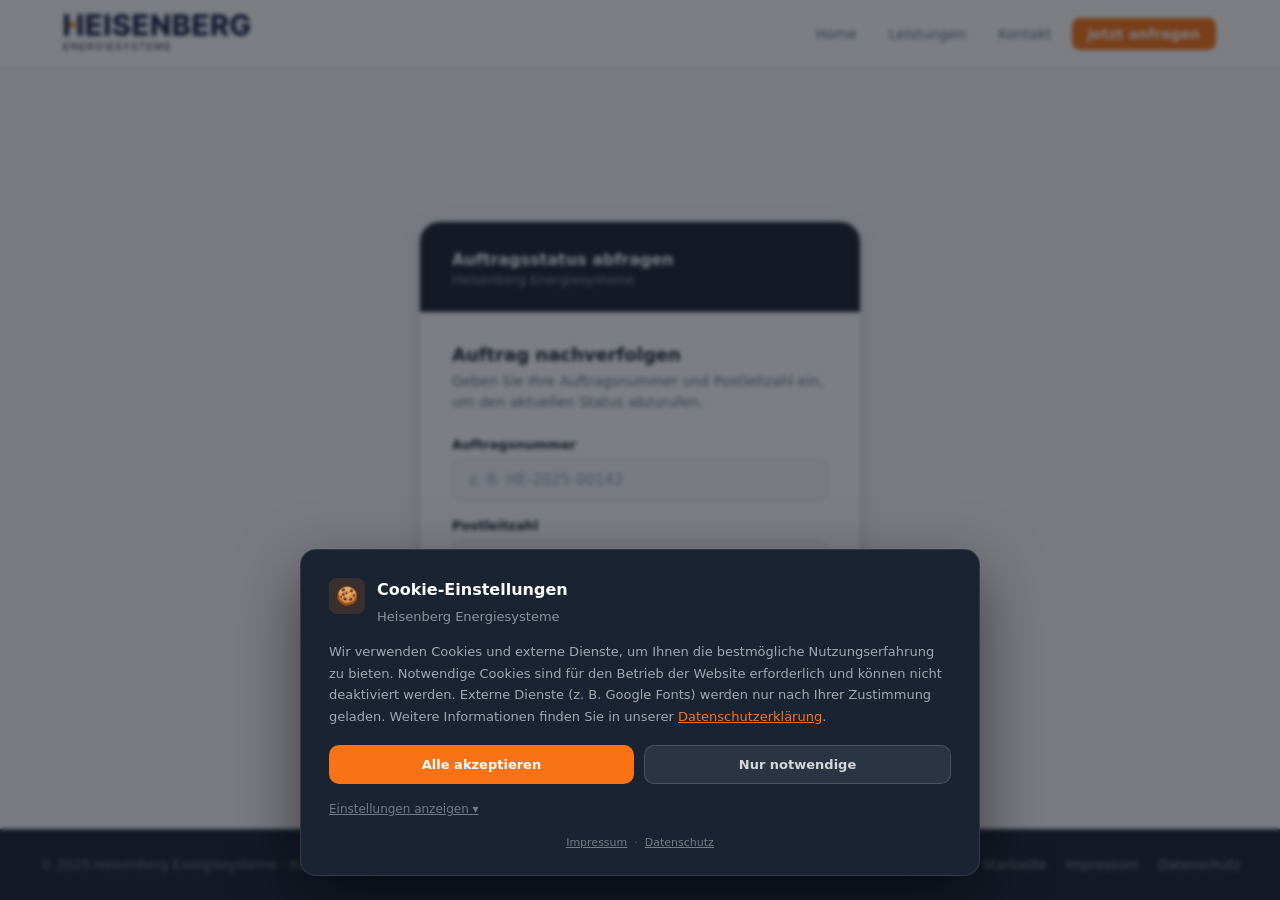
==== auftragsabfrage.html @ d3077f02 "Auftragsabfrage: Monday.com Status-Phasen einbauen (10 Werte) https://claude.ai/code/session_01C6KU7" ====
<!DOCTYPE html>
<html lang="de">
<head>
  <meta charset="UTF-8" />
  <meta name="viewport" content="width=device-width, initial-scale=1.0" />
  <title>Auftragsabfrage – Heisenberg Energiesysteme</title>
  <style>
    *, *::before, *::after { box-sizing: border-box; margin: 0; padding: 0; }

    :root {
      --orange:      #f97316;
      --orange-dark: #ea6c10;
      --orange-light:#fff7ed;
      --orange-mid:  #fed7aa;
      --navy:        #1a2332;
      --gray:        #64748b;
      --gray-light:  #f8fafc;
      --gray-mid:    #e2e8f0;
      --radius:      12px;
      --shadow:      0 4px 24px rgba(0,0,0,0.10), 0 2px 8px rgba(0,0,0,0.06);
    }

    body {
      font-family: 'Inter', system-ui, sans-serif;
      background: var(--gray-light);
      min-height: 100vh;
      display: flex;
      flex-direction: column;
      color: var(--navy);
    }

    /* ── Site Header ── */
    .site-header {
      background: #fff;
      border-bottom: 1px solid var(--gray-mid);
      position: sticky; top: 0; z-index: 100;
    }
    .site-header-inner {
      max-width: 1200px; margin: 0 auto; padding: 0 24px;
      height: 68px; display: flex; align-items: center; justify-content: space-between;
    }
    .site-nav { display: flex; align-items: center; gap: 8px; }
    .site-nav a {
      font-size: 14px; font-weight: 500; color: var(--gray);
      padding: 6px 12px; border-radius: 8px; text-decoration: none;
      transition: color 0.2s, background 0.2s;
    }
    .site-nav a:hover { color: var(--navy); background: var(--gray-light); }
    .site-nav .btn-nav {
      background: var(--orange); color: #fff;
      padding: 8px 16px; border-radius: 8px;
      font-weight: 600;
    }
    .site-nav .btn-nav:hover { background: var(--orange-dark); }

    /* ── Main content area ── */
    .page-main {
      flex: 1;
      display: flex;
      align-items: center;
      justify-content: center;
      padding: 48px 24px;
    }

    /* ── Site Footer ── */
    .site-footer {
      background: var(--navy);
      padding: 28px 24px;
    }
    .site-footer-inner {
      max-width: 1200px; margin: 0 auto;
      display: flex; align-items: center; justify-content: space-between;
      flex-wrap: wrap; gap: 16px;
    }
    .site-footer p { font-size: 13px; color: rgba(255,255,255,0.4); }
    .site-footer-links { display: flex; gap: 20px; }
    .site-footer-links a {
      font-size: 13px; color: rgba(255,255,255,0.5);
      text-decoration: none; transition: color 0.2s;
    }
    .site-footer-links a:hover { color: var(--orange); }

    @media (max-width: 500px) {
      .site-nav a:not(.btn-nav) { display: none; }
      .site-footer-inner { flex-direction: column; align-items: flex-start; gap: 10px; }
    }

    .widget {
      background: #fff;
      border-radius: 20px;
      box-shadow: var(--shadow);
      width: 100%;
      max-width: 440px;
      overflow: hidden;
    }

    /* Header */
    .widget-header {
      background: var(--navy);
      padding: 28px 32px 24px;
      display: flex;
      align-items: center;
      gap: 12px;
    }

    .widget-logo {
      width: 36px;
      height: 36px;
      background: var(--orange);
      border-radius: 8px;
      display: flex;
      align-items: center;
      justify-content: center;
      flex-shrink: 0;
    }

    .widget-logo svg { width: 20px; height: 20px; stroke: #fff; fill: none; stroke-width: 2; stroke-linecap: round; stroke-linejoin: round; }

    .widget-header-text strong {
      display: block;
      font-size: 15px;
      font-weight: 700;
      color: #fff;
    }

    .widget-header-text span {
      font-size: 12px;
      color: rgba(255,255,255,0.55);
    }

    /* Body */
    .widget-body { padding: 32px; }

    /* Steps */
    .step { display: none; }
    .step.active { display: block; animation: fadeIn 0.25s ease; }

    @keyframes fadeIn {
      from { opacity: 0; transform: translateY(8px); }
      to   { opacity: 1; transform: translateY(0); }
    }

    /* Step 1 – Form */
    .step-title {
      font-size: 18px;
      font-weight: 800;
      color: var(--navy);
      margin-bottom: 6px;
    }

    .step-subtitle {
      font-size: 14px;
      color: var(--gray);
      margin-bottom: 24px;
      line-height: 1.5;
    }

    .form-group {
      display: flex;
      flex-direction: column;
      gap: 6px;
      margin-bottom: 16px;
    }

    .form-group label {
      font-size: 13px;
      font-weight: 600;
      color: var(--navy);
    }

    .form-group input {
      font-family: inherit;
      font-size: 15px;
      color: var(--navy);
      background: var(--gray-light);
      border: 1.5px solid var(--gray-mid);
      border-radius: 10px;
      padding: 12px 16px;
      outline: none;
      transition: border-color 0.2s, box-shadow 0.2s;
      width: 100%;
    }

    .form-group input::placeholder { color: #94a3b8; }

    .form-group input:focus {
      border-color: var(--orange);
      box-shadow: 0 0 0 3px rgba(249,115,22,0.12);
      background: #fff;
    }

    .form-error {
      display: none;
      font-size: 12px;
      color: #dc2626;
      background: #fef2f2;
      border: 1px solid #fecaca;
      border-radius: 8px;
      padding: 9px 13px;
      margin-bottom: 16px;
    }

    .form-error.visible { display: block; }

    .btn {
      display: flex;
      align-items: center;
      justify-content: center;
      gap: 8px;
      width: 100%;
      padding: 14px 20px;
      font-family: inherit;
      font-size: 15px;
      font-weight: 700;
      border: none;
      border-radius: var(--radius);
      cursor: pointer;
      transition: background 0.2s, transform 0.15s;
    }

    .btn:active { transform: scale(0.98); }

    .btn-primary {
      background: var(--orange);
      color: #fff;
    }

    .btn-primary:hover { background: var(--orange-dark); }
    .btn-primary:disabled { background: var(--gray-mid); color: var(--gray); cursor: not-allowed; transform: none; }

    .btn-outline {
      background: transparent;
      color: var(--navy);
      border: 1.5px solid var(--gray-mid);
      margin-top: 10px;
      font-size: 14px;
      font-weight: 600;
    }

    .btn-outline:hover { border-color: var(--orange); color: var(--orange); }

    /* Step 2 – Loading */
    .loading-wrap {
      display: flex;
      flex-direction: column;
      align-items: center;
      gap: 24px;
      padding: 12px 0;
    }

    .spinner {
      width: 56px;
      height: 56px;
      border: 4px solid var(--orange-mid);
      border-top-color: var(--orange);
      border-radius: 50%;
      animation: spin 0.75s linear infinite;
    }

    @keyframes spin { to { transform: rotate(360deg); } }

    .loading-label {
      font-size: 15px;
      font-weight: 600;
      color: var(--navy);
    }

    .progress-bar-track {
      width: 100%;
      height: 6px;
      background: var(--gray-mid);
      border-radius: 999px;
      overflow: hidden;
    }

    .progress-bar-fill {
      height: 100%;
      background: var(--orange);
      border-radius: 999px;
      width: 0%;
      transition: width 0.3s ease;
    }

    .progress-pct {
      font-size: 12px;
      color: var(--gray);
      text-align: right;
      margin-top: 6px;
    }

    /* Step 3 – Result */
    .result-found {
      display: flex;
      flex-direction: column;
      gap: 20px;
    }

    .result-icon-wrap {
      display: flex;
      justify-content: center;
    }

    .result-icon {
      width: 64px;
      height: 64px;
      border-radius: 50%;
      display: flex;
      align-items: center;
      justify-content: center;
    }

    .result-icon.success { background: #f0fdf4; }
    .result-icon.error   { background: #fef2f2; }

    .result-icon svg { width: 32px; height: 32px; fill: none; stroke-width: 2; stroke-linecap: round; stroke-linejoin: round; }
    .result-icon.success svg { stroke: #22c55e; }
    .result-icon.error svg   { stroke: #ef4444; }

    .result-heading {
      text-align: center;
    }

    .result-heading h3 {
      font-size: 18px;
      font-weight: 800;
      color: var(--navy);
      margin-bottom: 4px;
    }

    .result-heading p {
      font-size: 14px;
      color: var(--gray);
    }

    .result-card {
      background: var(--gray-light);
      border: 1px solid var(--gray-mid);
      border-radius: var(--radius);
      overflow: hidden;
    }

    .result-card-header {
      padding: 12px 16px;
      background: var(--navy);
      font-size: 11px;
      font-weight: 700;
      letter-spacing: 0.1em;
      text-transform: uppercase;
      color: rgba(255,255,255,0.6);
    }

    .result-row {
      display: flex;
      align-items: center;
      justify-content: space-between;
      padding: 14px 16px;
      border-bottom: 1px solid var(--gray-mid);
      gap: 12px;
    }

    .result-row:last-child { border-bottom: none; }

    .result-row-label {
      font-size: 13px;
      color: var(--gray);
      font-weight: 500;
      flex-shrink: 0;
    }

    .result-row-value {
      font-size: 14px;
      font-weight: 700;
      color: var(--navy);
      text-align: right;
    }

    .status-badge {
      display: inline-flex;
      align-items: center;
      gap: 5px;
      padding: 3px 10px;
      border-radius: 999px;
      font-size: 12px;
      font-weight: 700;
    }

    .status-badge::before {
      content: '';
      width: 7px;
      height: 7px;
      border-radius: 50%;
      background: currentColor;
      opacity: 0.8;
    }

    /* Monday.com Status-Farben */
    .s-keine          { background: #e8e8e8; color: #333; }
    .s-antrag-nein    { background: #fde8ec; color: #c0003c; }
    .s-datenpruefung  { background: #fde8f5; color: #b3008a; }
    .s-anmeldung      { background: #e8f1ff; color: #1a5bd1; }
    .s-netz-erf       { background: #e3f9e5; color: #00854d; }
    .s-einspeise      { background: #d6f5e3; color: #037f4c; }
    .s-warten-bebau   { background: #d6f0f5; color: #0077a8; }
    .s-fertigmeldung  { background: #fff3d6; color: #b36a00; }
    .s-abgeschlossen  { background: #d0f0e0; color: #006644; }
    .s-warten-dok     { background: #d6eeff; color: #0059b3; }
    .s-fallback       { background: #f1f5f9; color: #64748b; }
  </style>
</head>
<body>

<!-- SITE HEADER -->
<header class="site-header">
  <div class="site-header-inner">
    <a href="index.html">
      <img src="heisenberg_logo.svg" alt="Heisenberg Energiesysteme" height="36" />
    </a>
    <nav class="site-nav">
      <a href="index.html">Home</a>
      <a href="index.html#leistungen">Leistungen</a>
      <a href="index.html#kontakt">Kontakt</a>
      <a href="index.html#kontakt" class="btn-nav">Jetzt anfragen</a>
    </nav>
  </div>
</header>

<main class="page-main">
<div class="widget">

  <!-- Header -->
  <div class="widget-header">
    <div>
      <strong style="display:block;font-size:16px;font-weight:700;color:#fff">Auftragsstatus abfragen</strong>
      <span style="font-size:13px;color:rgba(255,255,255,0.55)">Heisenberg Energiesysteme</span>
    </div>
  </div>

  <div class="widget-body">

    <!-- STEP 1: Eingabe -->
    <div class="step active" id="step-1">
      <p class="step-title">Auftrag nachverfolgen</p>
      <p class="step-subtitle">Geben Sie Ihre Auftragsnummer und Postleitzahl ein, um den aktuellen Status abzurufen.</p>

      <div class="form-group">
        <label for="auftragsnummer">Auftragsnummer</label>
        <input type="text" id="auftragsnummer" placeholder="z. B. HE-2025-00142" autocomplete="off" />
      </div>

      <div class="form-group">
        <label for="plz">Postleitzahl</label>
        <input type="text" id="plz" placeholder="z. B. 31228" maxlength="5" autocomplete="off" />
      </div>

      <div class="form-error" id="input-error">Bitte Auftragsnummer und PLZ eingeben.</div>

      <button class="btn btn-primary" id="btn-submit">
        Status abrufen
        <svg width="16" height="16" viewBox="0 0 24 24" fill="none" stroke="currentColor" stroke-width="2.5" stroke-linecap="round" stroke-linejoin="round"><line x1="5" y1="12" x2="19" y2="12"/><polyline points="12 5 19 12 12 19"/></svg>
      </button>
    </div>

    <!-- STEP 2: Laden -->
    <div class="step" id="step-2">
      <div class="loading-wrap">
        <div class="spinner"></div>
        <p class="loading-label" id="loading-label">Auftrag wird gesucht…</p>
        <div style="width:100%">
          <div class="progress-bar-track">
            <div class="progress-bar-fill" id="progress-fill"></div>
          </div>
          <p class="progress-pct" id="progress-pct">0%</p>
        </div>
      </div>
    </div>

    <!-- STEP 3: Ergebnis -->
    <div class="step" id="step-3">

      <!-- Gefunden -->
      <div class="result-found" id="result-found" style="display:none">
        <div class="result-icon-wrap">
          <div class="result-icon success">
            <svg viewBox="0 0 24 24"><path d="M22 11.08V12a10 10 0 1 1-5.93-9.14"/><polyline points="22 4 12 14.01 9 11.01"/></svg>
          </div>
        </div>
        <div class="result-heading">
          <h3>Auftrag gefunden</h3>
          <p>Aktuelle Informationen zu Ihrem Auftrag</p>
        </div>
        <div class="result-card">
          <div class="result-card-header">Auftragsdetails</div>
          <div class="result-row">
            <span class="result-row-label">Kundenname</span>
            <span class="result-row-value" id="result-name">–</span>
          </div>
          <div class="result-row">
            <span class="result-row-label">PV-Status</span>
            <span class="result-row-value" id="result-status">–</span>
          </div>
        </div>
        <button class="btn btn-outline" id="btn-reset-found">Neue Abfrage starten</button>
      </div>

      <!-- Nicht gefunden -->
      <div class="result-found" id="result-not-found" style="display:none">
        <div class="result-icon-wrap">
          <div class="result-icon error">
            <svg viewBox="0 0 24 24"><circle cx="12" cy="12" r="10"/><line x1="15" y1="9" x2="9" y2="15"/><line x1="9" y1="9" x2="15" y2="15"/></svg>
          </div>
        </div>
        <div class="result-heading">
          <h3>Auftrag nicht gefunden</h3>
          <p>Die Kombination aus Auftragsnummer und PLZ konnte keinem Auftrag zugeordnet werden.</p>
        </div>
        <button class="btn btn-primary" id="btn-reset-notfound">Erneut versuchen</button>
        <a href="mailto:info@heisenberg-energiesysteme.de" style="display:block;text-align:center;margin-top:12px;font-size:13px;color:var(--orange);font-weight:600;">info@heisenberg-energiesysteme.de</a>
      </div>

    </div>

  </div><!-- /widget-body -->
</div><!-- /widget -->

<script>
  const WEBHOOK = 'https://n8n.mercolutio.eu/webhook/widget-vorgang';

  function showStep(n) {
    document.querySelectorAll('.step').forEach(s => s.classList.remove('active'));
    document.getElementById('step-' + n).classList.add('active');
  }

  function getStatusBadge(status) {
    const s = (status || '').toLowerCase().trim();
    // Flexible Keyword-Matching für Monday.com Status-Labels
    if (s.includes('keine beauftragung') || s === '')
      return badge('s-keine', 'Keine Beauftragung');
    if (s.includes('antrag noch nicht'))
      return badge('s-antrag-nein', 'Antrag noch nicht angenommen');
    if (s.includes('datenprüfung') || s.includes('datenpruefung'))
      return badge('s-datenpruefung', 'Datenprüfung');
    if (s.includes('anmeldung in bearb'))
      return badge('s-anmeldung', 'Anmeldung in Bearbeitung');
    if (s.includes('netzanmeldung erf'))
      return badge('s-netz-erf', 'Netzanmeldung erfolgreich');
    if (s.includes('einspeisezusage'))
      return badge('s-einspeise', 'Einspeisezusage erhalten');
    if (s.includes('warten auf bebauung'))
      return badge('s-warten-bebau', 'Warten auf Bebauung');
    if (s.includes('fertigmeldung'))
      return badge('s-fertigmeldung', 'Fertigmeldung eingereicht');
    if (s.includes('abgeschlossen'))
      return badge('s-abgeschlossen', 'Abgeschlossen / Anlage in Betrieb');
    if (s.includes('wartend auf dokum') || s.includes('warten auf dokum'))
      return badge('s-warten-dok', 'Wartend auf Dokumente');
    // Fallback: Rohwert anzeigen
    return badge('s-fallback', status || '–');
  }

  function badge(cls, label) {
    return `<span class="status-badge ${cls}">${label}</span>`;
  }

  function animateProgress(cb) {
    const fill = document.getElementById('progress-fill');
    const pct  = document.getElementById('progress-pct');
    const label = document.getElementById('loading-label');
    let val = 0;

    const labels = [
      [0,  'Auftrag wird gesucht…'],
      [40, 'Daten werden geladen…'],
      [75, 'Status wird ermittelt…'],
      [95, 'Fast fertig…'],
    ];

    const iv = setInterval(() => {
      val = Math.min(val + Math.random() * 8 + 2, 95);
      fill.style.width = val + '%';
      pct.textContent = Math.round(val) + '%';
      for (const [t, l] of labels) { if (val >= t) label.textContent = l; }
      if (val >= 95) clearInterval(iv);
    }, 180);

    setTimeout(() => {
      clearInterval(iv);
      fill.style.width = '100%';
      pct.textContent = '100%';
      setTimeout(cb, 300);
    }, 2200);
  }

  function reset() {
    document.getElementById('auftragsnummer').value = '';
    document.getElementById('plz').value = '';
    document.getElementById('input-error').classList.remove('visible');
    document.getElementById('progress-fill').style.width = '0%';
    document.getElementById('progress-pct').textContent = '0%';
    showStep(1);
  }

  document.getElementById('btn-submit').addEventListener('click', async () => {
    const nr  = document.getElementById('auftragsnummer').value.trim();
    const plz = document.getElementById('plz').value.trim();
    const err = document.getElementById('input-error');

    if (!nr || !plz) { err.classList.add('visible'); return; }
    err.classList.remove('visible');

    showStep(2);

    let responseData = null;
    let fetchError   = false;

    const fetchPromise = fetch(WEBHOOK, {
      method: 'POST',
      headers: { 'Content-Type': 'application/json' },
      body: JSON.stringify({ auftragsnummer: nr, plz }),
    })
    .then(r => r.json())
    .then(d => { responseData = d; })
    .catch(() => { fetchError = true; });

    animateProgress(async () => {
      await fetchPromise;

      document.getElementById('result-found').style.display     = 'none';
      document.getElementById('result-not-found').style.display = 'none';

      if (!fetchError && responseData && responseData.found) {
        document.getElementById('result-name').textContent   = responseData.name   || '–';
        document.getElementById('result-status').innerHTML   = getStatusBadge(responseData.pvStatus);
        document.getElementById('result-found').style.display = 'flex';
      } else {
        document.getElementById('result-not-found').style.display = 'flex';
      }

      showStep(3);
    });
  });

  document.getElementById('btn-reset-found').addEventListener('click', reset);
  document.getElementById('btn-reset-notfound').addEventListener('click', reset);

  document.querySelectorAll('#step-1 input').forEach(input => {
    input.addEventListener('keydown', e => {
      if (e.key === 'Enter') document.getElementById('btn-submit').click();
    });
  });
</script>
</div><!-- /.widget -->
</main>

<!-- SITE FOOTER -->
<footer class="site-footer">
  <div class="site-footer-inner">
    <p>&copy; 2025 Heisenberg Energiesysteme · Konsumstrasse 2, 31228 Peine</p>
    <div class="site-footer-links">
      <a href="index.html">Startseite</a>
      <a href="impressum.html">Impressum</a>
      <a href="datenschutz.html">Datenschutz</a>
    </div>
  </div>
</footer>

<script src="cookie-banner.js"></script>
</body>
</html>
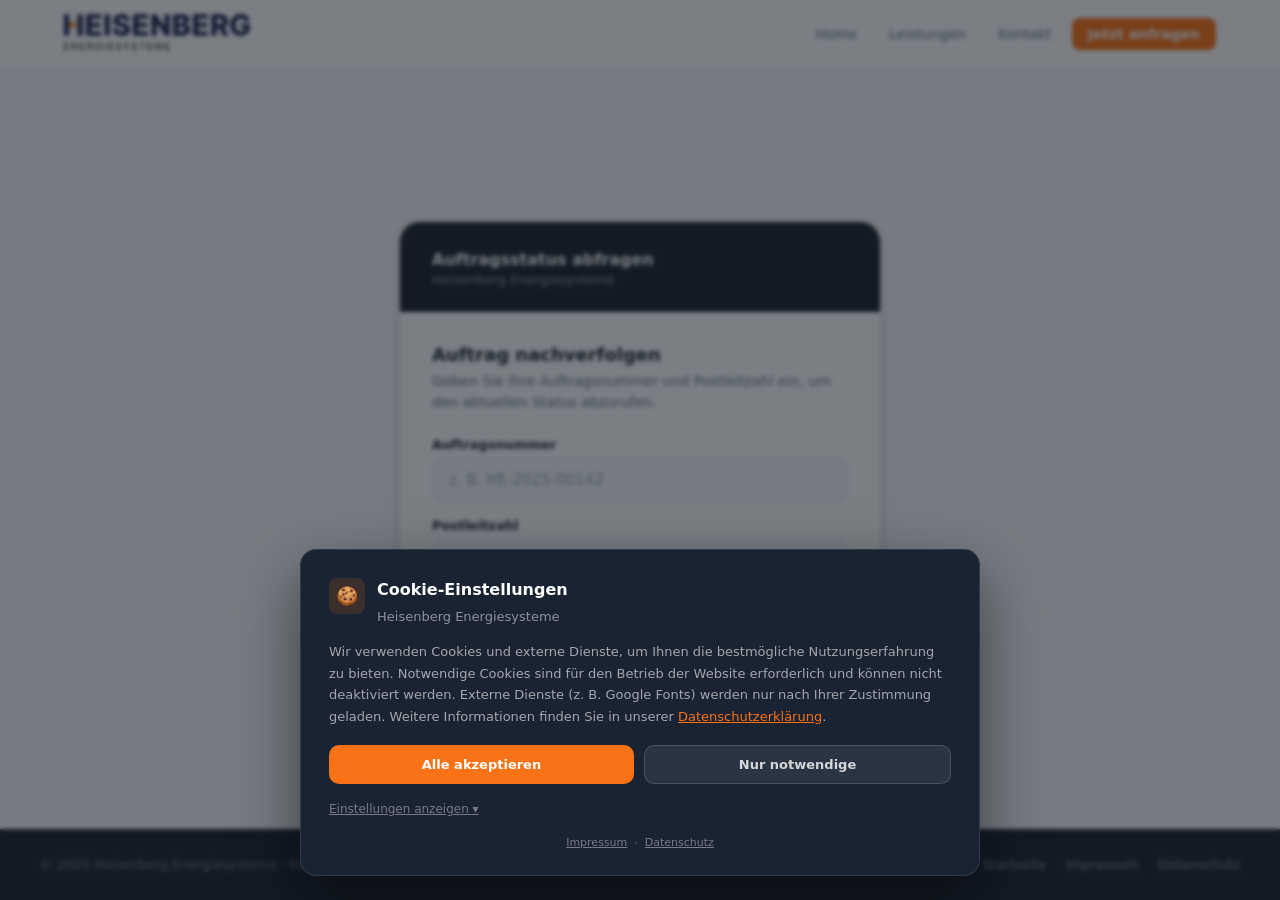
==== commit 59db3a3b: "Fix pipeline design and spacing in Auftragsabfrage - Reduce icon size 32→28px and tighten connector " ====
--- a/auftragsabfrage.html
+++ b/auftragsabfrage.html
@@ -90,7 +90,7 @@
       border-radius: 20px;
       box-shadow: var(--shadow);
       width: 100%;
-      max-width: 440px;
+      max-width: 480px;
       overflow: hidden;
     }
 
@@ -393,18 +393,60 @@
       opacity: 0.8;
     }
 
-    /* Monday.com Status-Farben */
-    .s-keine          { background: #e8e8e8; color: #333; }
-    .s-antrag-nein    { background: #fde8ec; color: #c0003c; }
-    .s-datenpruefung  { background: #fde8f5; color: #b3008a; }
-    .s-anmeldung      { background: #e8f1ff; color: #1a5bd1; }
-    .s-netz-erf       { background: #e3f9e5; color: #00854d; }
-    .s-einspeise      { background: #d6f5e3; color: #037f4c; }
-    .s-warten-bebau   { background: #d6f0f5; color: #0077a8; }
-    .s-fertigmeldung  { background: #fff3d6; color: #b36a00; }
-    .s-abgeschlossen  { background: #d0f0e0; color: #006644; }
-    .s-warten-dok     { background: #d6eeff; color: #0059b3; }
-    .s-fallback       { background: #f1f5f9; color: #64748b; }
+    /* Pipeline */
+    .pipeline { display: flex; flex-direction: column; padding: 16px 16px 12px; }
+    .pl-step {
+      display: flex; align-items: flex-start; gap: 12px;
+      position: relative;
+    }
+    .pl-step:not(:last-child)::after {
+      content: '';
+      position: absolute;
+      left: 13px; top: 28px;
+      width: 2px; height: calc(100% + 0px);
+      background: var(--gray-mid);
+    }
+    .pl-step.done::after  { background: var(--orange); }
+    .pl-step.active::after { background: linear-gradient(to bottom, var(--orange) 0%, var(--gray-mid) 100%); }
+
+    .pl-icon {
+      flex-shrink: 0;
+      width: 28px; height: 28px; border-radius: 50%;
+      display: flex; align-items: center; justify-content: center;
+      font-size: 11px; font-weight: 700;
+      border: 2px solid var(--gray-mid);
+      background: #fff; color: #94a3b8;
+      position: relative; z-index: 1;
+    }
+    .pl-step.done  .pl-icon { background: var(--orange); border-color: var(--orange); color: #fff; }
+    .pl-step.active .pl-icon {
+      background: var(--navy); border-color: var(--navy); color: #fff;
+      box-shadow: 0 0 0 4px rgba(249,115,22,0.25);
+    }
+    .pl-step.warn .pl-icon { background: #f59e0b; border-color: #f59e0b; color: #fff; }
+
+    .pl-body { padding: 4px 0 10px; min-width: 0; }
+    .pl-step:last-child .pl-body { padding-bottom: 0; }
+    .pl-label {
+      font-size: 13px; font-weight: 500; color: #94a3b8;
+      line-height: 1.3;
+    }
+    .pl-step.done  .pl-label { color: var(--gray); font-weight: 500; }
+    .pl-step.active .pl-label { color: var(--navy); font-size: 14px; font-weight: 700; }
+    .pl-step.warn   .pl-label { color: #92400e; font-size: 14px; font-weight: 700; }
+    .pl-sub {
+      font-size: 12px; color: var(--gray); margin-top: 3px; line-height: 1.45;
+      display: none;
+    }
+    .pl-step.active .pl-sub,
+    .pl-step.warn   .pl-sub { display: block; }
+    .pl-badge-active {
+      display: inline-flex; align-items: center; gap: 4px; margin-top: 5px;
+      background: var(--orange); color: #fff;
+      font-size: 10px; font-weight: 700; padding: 2px 8px;
+      border-radius: 999px; letter-spacing: 0.3px;
+    }
+    .pl-step.warn .pl-badge-active { background: #f59e0b; }
   </style>
 </head>
 <body>
@@ -479,25 +521,12 @@
 
       <!-- Gefunden -->
       <div class="result-found" id="result-found" style="display:none">
-        <div class="result-icon-wrap">
-          <div class="result-icon success">
-            <svg viewBox="0 0 24 24"><path d="M22 11.08V12a10 10 0 1 1-5.93-9.14"/><polyline points="22 4 12 14.01 9 11.01"/></svg>
+        <div class="result-card" style="margin-bottom:0">
+          <div class="result-card-header" style="display:flex;justify-content:space-between;align-items:center">
+            <span>Auftrag gefunden</span>
+            <span id="result-name" style="font-weight:600;color:#fff;font-size:13px">–</span>
           </div>
-        </div>
-        <div class="result-heading">
-          <h3>Auftrag gefunden</h3>
-          <p>Aktuelle Informationen zu Ihrem Auftrag</p>
-        </div>
-        <div class="result-card">
-          <div class="result-card-header">Auftragsdetails</div>
-          <div class="result-row">
-            <span class="result-row-label">Kundenname</span>
-            <span class="result-row-value" id="result-name">–</span>
-          </div>
-          <div class="result-row">
-            <span class="result-row-label">PV-Status</span>
-            <span class="result-row-value" id="result-status">–</span>
-          </div>
+          <div id="result-pipeline" class="pipeline"></div>
         </div>
         <button class="btn btn-outline" id="btn-reset-found">Neue Abfrage starten</button>
       </div>
@@ -530,35 +559,66 @@
     document.getElementById('step-' + n).classList.add('active');
   }
 
-  function getStatusBadge(status) {
+  // Pipeline-Phasen in logischer Reihenfolge
+  const PIPELINE = [
+    { id: 'dok',         label: 'Wartend auf Dokumente',             sub: 'Unterlagen werden angefordert' },
+    { id: 'pruefung',    label: 'Datenprüfung',                      sub: 'Eingereichte Daten werden geprüft' },
+    { id: 'bearbeitung', label: 'Anmeldung in Bearbeitung',          sub: 'Antrag beim Netzbetreiber eingereicht' },
+    { id: 'nein',        label: 'Antrag noch nicht angenommen',      sub: 'Rückmeldung des EVU ausstehend', warn: true },
+    { id: 'netz',        label: 'Netzanmeldung erfolgreich',         sub: 'Netzanschluss genehmigt' },
+    { id: 'einspeise',   label: 'Einspeisezusage erhalten',          sub: 'Einspeisegenehmigung liegt vor' },
+    { id: 'bebauung',    label: 'Warten auf Bebauung',               sub: 'Bauliche Voraussetzungen ausstehend' },
+    { id: 'fertig',      label: 'Fertigmeldung eingereicht',         sub: 'Abschlussprotokoll beim EVU eingereicht' },
+    { id: 'done',        label: 'Abgeschlossen / Anlage in Betrieb', sub: 'Ihre PV-Anlage ist vollständig angemeldet' },
+  ];
+
+  function matchPhase(status) {
     const s = (status || '').toLowerCase().trim();
-    // Flexible Keyword-Matching für Monday.com Status-Labels
-    if (s.includes('keine beauftragung') || s === '')
-      return badge('s-keine', 'Keine Beauftragung');
-    if (s.includes('antrag noch nicht'))
-      return badge('s-antrag-nein', 'Antrag noch nicht angenommen');
-    if (s.includes('datenprüfung') || s.includes('datenpruefung'))
-      return badge('s-datenpruefung', 'Datenprüfung');
-    if (s.includes('anmeldung in bearb'))
-      return badge('s-anmeldung', 'Anmeldung in Bearbeitung');
-    if (s.includes('netzanmeldung erf'))
-      return badge('s-netz-erf', 'Netzanmeldung erfolgreich');
-    if (s.includes('einspeisezusage'))
-      return badge('s-einspeise', 'Einspeisezusage erhalten');
-    if (s.includes('warten auf bebauung'))
-      return badge('s-warten-bebau', 'Warten auf Bebauung');
-    if (s.includes('fertigmeldung'))
-      return badge('s-fertigmeldung', 'Fertigmeldung eingereicht');
-    if (s.includes('abgeschlossen'))
-      return badge('s-abgeschlossen', 'Abgeschlossen / Anlage in Betrieb');
-    if (s.includes('wartend auf dokum') || s.includes('warten auf dokum'))
-      return badge('s-warten-dok', 'Wartend auf Dokumente');
-    // Fallback: Rohwert anzeigen
-    return badge('s-fallback', status || '–');
+    if (s.includes('wartend auf dokum') || s.includes('warten auf dokum')) return 'dok';
+    if (s.includes('datenprüfung') || s.includes('datenpruef'))           return 'pruefung';
+    if (s.includes('anmeldung in bearb'))                                  return 'bearbeitung';
+    if (s.includes('antrag noch nicht'))                                   return 'nein';
+    if (s.includes('netzanmeldung erf'))                                   return 'netz';
+    if (s.includes('einspeisezusage'))                                     return 'einspeise';
+    if (s.includes('warten auf bebauung'))                                 return 'bebauung';
+    if (s.includes('fertigmeldung'))                                       return 'fertig';
+    if (s.includes('abgeschlossen'))                                       return 'done';
+    return null;
   }
 
-  function badge(cls, label) {
-    return `<span class="status-badge ${cls}">${label}</span>`;
+  function renderPipeline(status) {
+    const currentId  = matchPhase(status);
+    const currentIdx = PIPELINE.findIndex(p => p.id === currentId);
+    const container  = document.getElementById('result-pipeline');
+
+    container.innerHTML = PIPELINE.map((phase, i) => {
+      let state = '';
+      if (currentIdx === -1) {
+        state = '';
+      } else if (i < currentIdx) {
+        state = 'done';
+      } else if (i === currentIdx) {
+        state = phase.warn ? 'warn' : 'active';
+      }
+
+      const icon = state === 'done'
+        ? `<svg width="14" height="14" viewBox="0 0 24 24" fill="none" stroke="currentColor" stroke-width="3" stroke-linecap="round" stroke-linejoin="round"><polyline points="20 6 9 17 4 12"/></svg>`
+        : (i + 1);
+
+      const activeBadge = state === 'active' || state === 'warn'
+        ? `<span class="pl-badge-active">Aktueller Status</span>`
+        : '';
+
+      return `
+        <div class="pl-step ${state}">
+          <div class="pl-icon">${icon}</div>
+          <div class="pl-body">
+            <div class="pl-label">${phase.label}</div>
+            <div class="pl-sub">${phase.sub}</div>
+            ${activeBadge}
+          </div>
+        </div>`;
+    }).join('');
   }
 
   function animateProgress(cb) {
@@ -628,8 +688,8 @@
       document.getElementById('result-not-found').style.display = 'none';
 
       if (!fetchError && responseData && responseData.found) {
-        document.getElementById('result-name').textContent   = responseData.name   || '–';
-        document.getElementById('result-status').innerHTML   = getStatusBadge(responseData.pvStatus);
+        document.getElementById('result-name').textContent = responseData.name || '–';
+        renderPipeline(responseData.pvStatus);
         document.getElementById('result-found').style.display = 'flex';
       } else {
         document.getElementById('result-not-found').style.display = 'flex';
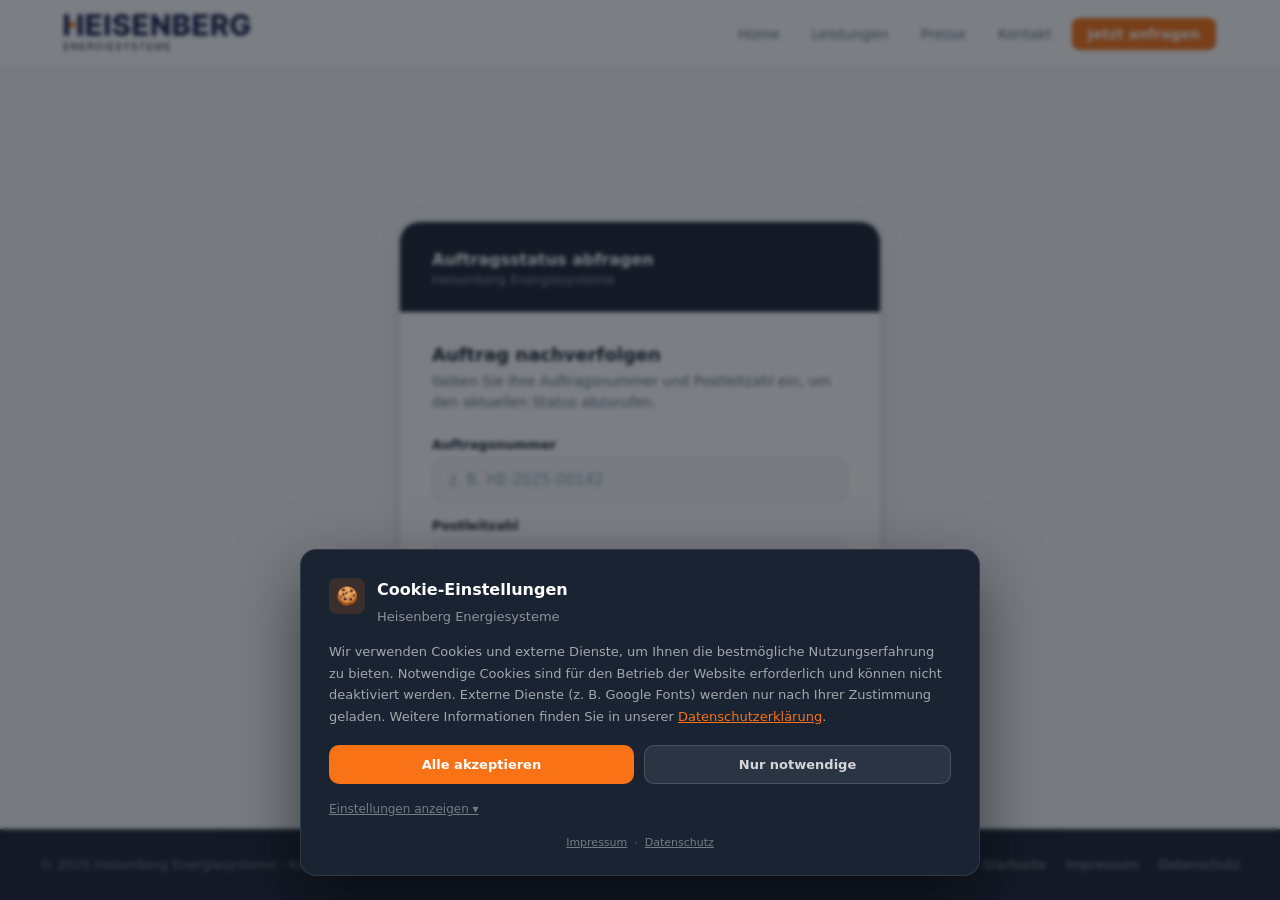
==== commit 656d38ca: "Pressemeldungen als neue Unterseite (#3) Uebersichtsseite im Blog-Stil (pressemeldungen.html) mit Ka" ====
--- a/auftragsabfrage.html
+++ b/auftragsabfrage.html
@@ -425,7 +425,7 @@
     }
     .pl-step.warn .pl-icon { background: #f59e0b; border-color: #f59e0b; color: #fff; }
 
-    .pl-body { padding: 4px 0 10px; min-width: 0; }
+    .pl-body { padding: 4px 0 18px; min-width: 0; }
     .pl-step:last-child .pl-body { padding-bottom: 0; }
     .pl-label {
       font-size: 13px; font-weight: 500; color: #94a3b8;
@@ -460,6 +460,7 @@
     <nav class="site-nav">
       <a href="index.html">Home</a>
       <a href="index.html#leistungen">Leistungen</a>
+      <a href="pressemeldungen.html">Presse</a>
       <a href="index.html#kontakt">Kontakt</a>
       <a href="index.html#kontakt" class="btn-nav">Jetzt anfragen</a>
     </nav>
@@ -525,6 +526,10 @@
           <div class="result-card-header" style="display:flex;justify-content:space-between;align-items:center">
             <span>Auftrag gefunden</span>
             <span id="result-name" style="font-weight:600;color:#fff;font-size:13px">–</span>
+          </div>
+          <div id="result-auftraggeber-row" class="result-row" style="display:none">
+            <span class="result-row-label">Auftraggeber</span>
+            <span class="result-row-value" id="result-auftraggeber">–</span>
           </div>
           <div id="result-pipeline" class="pipeline"></div>
         </div>
@@ -561,28 +566,28 @@
 
   // Pipeline-Phasen in logischer Reihenfolge
   const PIPELINE = [
-    { id: 'dok',         label: 'Wartend auf Dokumente',             sub: 'Unterlagen werden angefordert' },
-    { id: 'pruefung',    label: 'Datenprüfung',                      sub: 'Eingereichte Daten werden geprüft' },
-    { id: 'bearbeitung', label: 'Anmeldung in Bearbeitung',          sub: 'Antrag beim Netzbetreiber eingereicht' },
-    { id: 'nein',        label: 'Antrag noch nicht angenommen',      sub: 'Rückmeldung des EVU ausstehend', warn: true },
-    { id: 'netz',        label: 'Netzanmeldung erfolgreich',         sub: 'Netzanschluss genehmigt' },
-    { id: 'einspeise',   label: 'Einspeisezusage erhalten',          sub: 'Einspeisegenehmigung liegt vor' },
-    { id: 'bebauung',    label: 'Warten auf Bebauung',               sub: 'Bauliche Voraussetzungen ausstehend' },
-    { id: 'fertig',      label: 'Fertigmeldung eingereicht',         sub: 'Abschlussprotokoll beim EVU eingereicht' },
-    { id: 'done',        label: 'Abgeschlossen / Anlage in Betrieb', sub: 'Ihre PV-Anlage ist vollständig angemeldet' },
+    { id: 'aufnahme',    label: 'Antrag wird aufgenommen',    sub: 'Das Partnerunternehmen legt den Kunden im System an' },
+    { id: 'pruefung',    label: 'Datenprüfung',               sub: 'Alle eingereichten Daten werden geprüft' },
+    { id: 'bearbeitung', label: 'Anmeldung in Bearbeitung',   sub: 'Die Netzanmeldung wird aktiv bearbeitet' },
+    { id: 'netz',        label: 'Netzanmeldung erfolgt',      sub: 'Die Anmeldung wurde beim Netzbetreiber eingereicht' },
+    { id: 'dok',         label: 'Wartend auf Dokumente',      sub: 'Fehlende Unterlagen werden beim Kunden angefragt' },
+    { id: 'einspeise',   label: 'Einspeisezusage erhalten',   sub: 'Der Netzbetreiber hat die Einspeisezusage erteilt' },
+    { id: 'bebauung',    label: 'Warten auf Bebauung',        sub: 'Die Installation durch das beauftragte Unternehmen steht aus' },
+    { id: 'fertig',      label: 'Fertigmeldung eingereicht',  sub: 'Die Fertigmeldung ist beim Netzbetreiber in Prüfung' },
+    { id: 'done',        label: 'Vorgang abgeschlossen',      sub: 'Netzanmeldung vollständig abgeschlossen' },
   ];
 
   function matchPhase(status) {
     const s = (status || '').toLowerCase().trim();
-    if (s.includes('wartend auf dokum') || s.includes('warten auf dokum')) return 'dok';
-    if (s.includes('datenprüfung') || s.includes('datenpruef'))           return 'pruefung';
-    if (s.includes('anmeldung in bearb'))                                  return 'bearbeitung';
-    if (s.includes('antrag noch nicht'))                                   return 'nein';
-    if (s.includes('netzanmeldung erf'))                                   return 'netz';
-    if (s.includes('einspeisezusage'))                                     return 'einspeise';
-    if (s.includes('warten auf bebauung'))                                 return 'bebauung';
-    if (s.includes('fertigmeldung'))                                       return 'fertig';
-    if (s.includes('abgeschlossen'))                                       return 'done';
+    if (s.includes('antrag wird aufgenommen') || s.includes('aufgenommen')) return 'aufnahme';
+    if (s.includes('datenprüfung') || s.includes('datenpruef'))             return 'pruefung';
+    if (s.includes('anmeldung in bearb'))                                    return 'bearbeitung';
+    if (s.includes('netzanmeldung erf'))                                     return 'netz';
+    if (s.includes('wartend auf dokum') || s.includes('warten auf dokum'))   return 'dok';
+    if (s.includes('einspeisezusage'))                                        return 'einspeise';
+    if (s.includes('warten auf bebauung'))                                    return 'bebauung';
+    if (s.includes('fertigmeldung'))                                          return 'fertig';
+    if (s.includes('vorgang abgeschlossen') || s.includes('abgeschlossen'))   return 'done';
     return null;
   }
 
@@ -689,6 +694,14 @@
 
       if (!fetchError && responseData && responseData.found) {
         document.getElementById('result-name').textContent = responseData.name || '–';
+        const auftraggeber = responseData.auftraggeberName || '';
+        const agRow = document.getElementById('result-auftraggeber-row');
+        if (auftraggeber) {
+          document.getElementById('result-auftraggeber').textContent = auftraggeber;
+          agRow.style.display = 'flex';
+        } else {
+          agRow.style.display = 'none';
+        }
         renderPipeline(responseData.pvStatus);
         document.getElementById('result-found').style.display = 'flex';
       } else {
